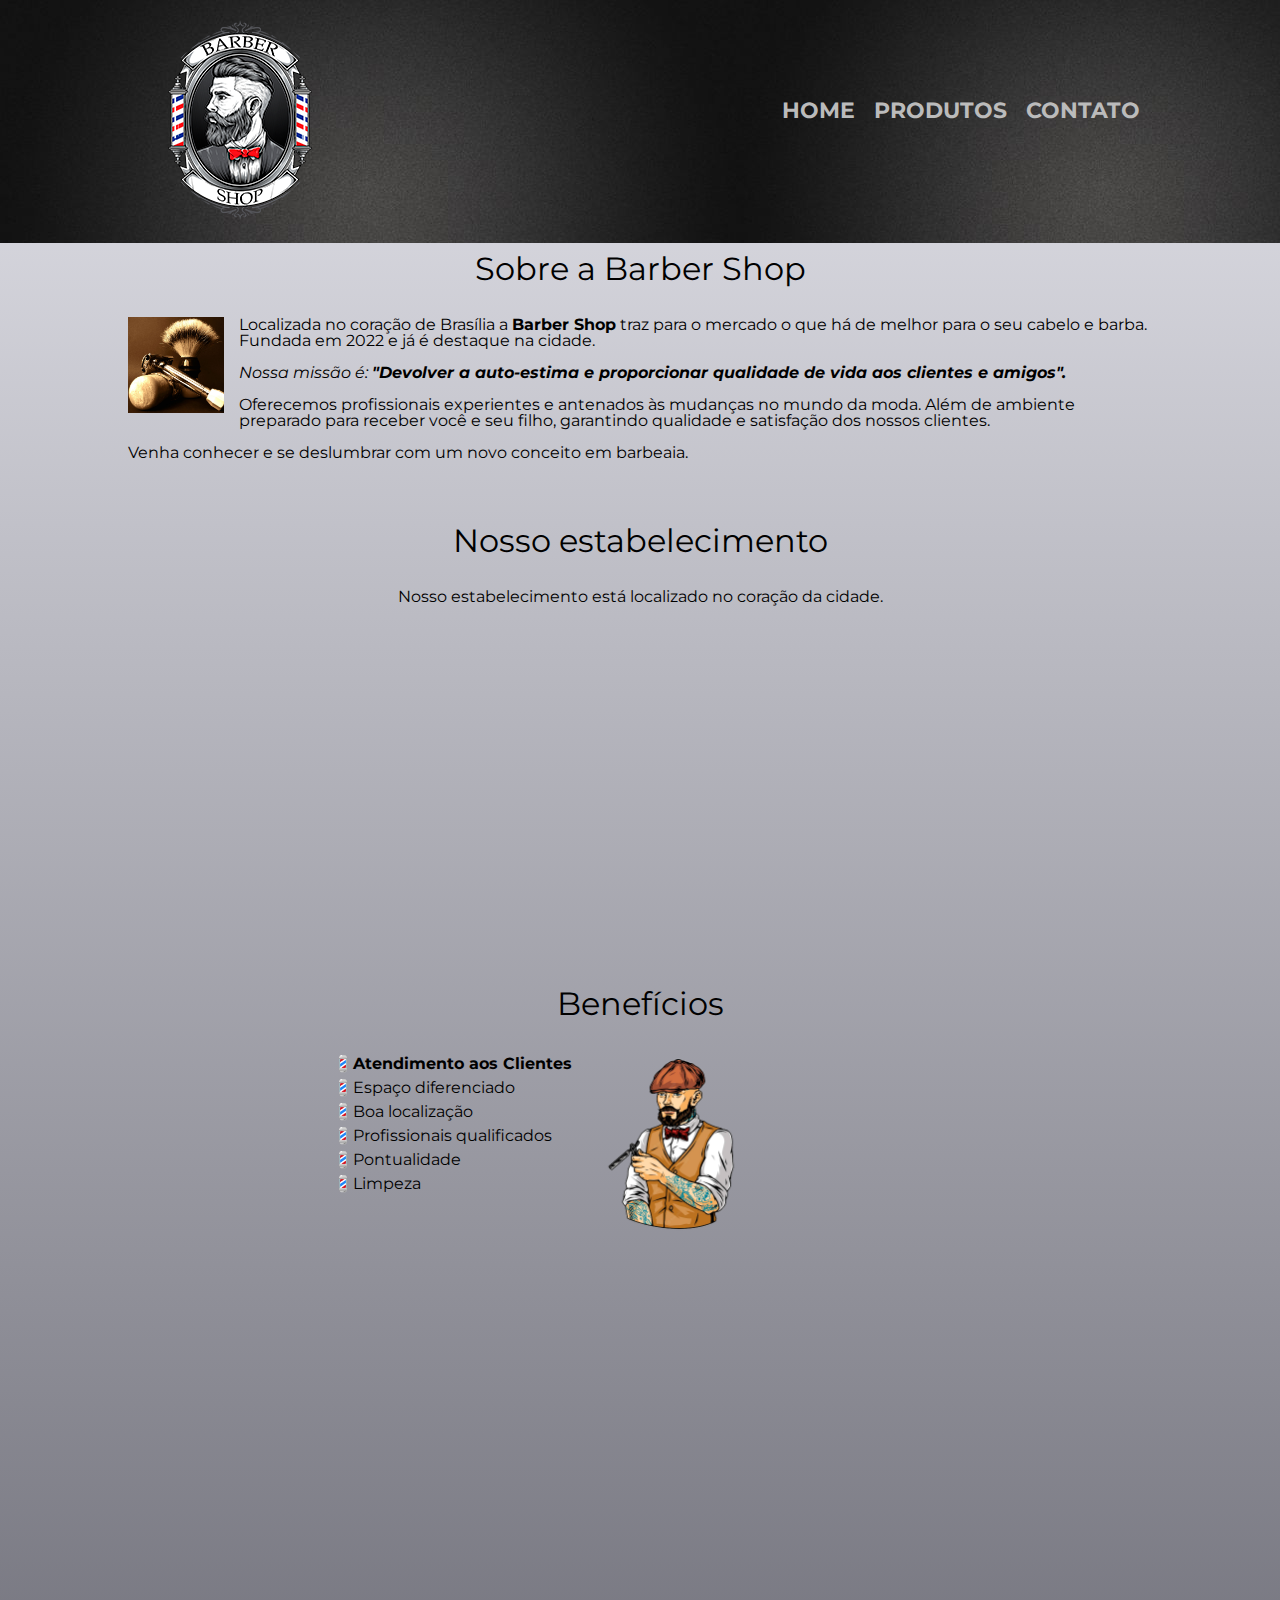
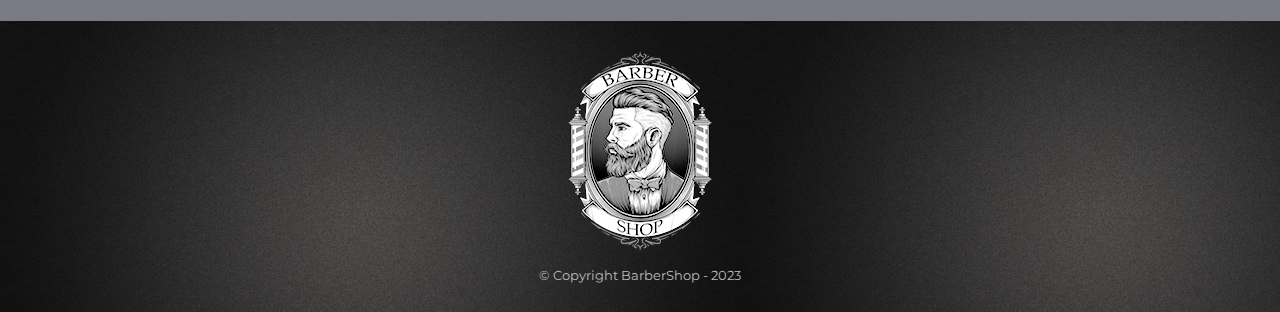
==== index.html @ 7c48771b "Versão 1.0 Barbearia Alura" ====
<!DOCTYPE html> 

<html lang="pt-br">
    <head>
        <meta charset="UTF-8">
        <title>Barber Shop</title>
        <link rel="stylesheet" href="reset.css">
        <link rel="stylesheet" href="style.css">
        <link href="https://fonts.googleapis.com/css2?family=Montserrat&display=swap" rel="stylesheet">
        <meta name="viewport" content="width=device-width">

    </head>

    <body>
        <header>
            <div class="caixa">
                <h1><img src="logo.png"></h1>    
                <nav>
                    <ul>
                        <li><a href="index.html" >home</a></li>
                        <li><a href="produtos.html">produtos</a></li>
                        <li><a href="contato.html" >contato</a></li>
                    </ul>
                </nav>
            </div>
        </header>

        <section class="principal">
            <h2 class="titulo-Principal">Sobre a Barber Shop </h2>

            <img class="utensilios" src="utensilios.jpg" alt="Utensilios de um barbeiro">

            <p>Localizada no coração de Brasília a <strong>Barber Shop</strong> traz para o mercado o que há de melhor para o seu cabelo e barba. 
            Fundada em 2022 e já é destaque na cidade.</p>
        
            <p id="missao"><em>Nossa missão é: <strong>"Devolver a auto-estima e proporcionar qualidade de vida aos clientes e amigos".</strong></em></p>
        
            <p>Oferecemos profissionais experientes e antenados às mudanças no mundo da moda. 
            Além de ambiente preparado para receber você e seu filho, 
            garantindo qualidade e satisfação dos nossos clientes.</p>
        
            <p>Venha conhecer e se deslumbrar com um novo conceito em barbeaia.</p>

        </section>
        <section class="mapa">
            <h3 class="titulo-Principal"> Nosso estabelecimento</h3>

            <p>Nosso estabelecimento está localizado no coração da cidade.</p>
            
            <iframe src="https://www.google.com/maps/embed?pb=!1m18!1m12!1m3!1d58513.70489917665!2d-46.72175464179694!3d-23.5646162!2m3!1f0!2f0!3f0!3m2!1
            i1024!2i768!4f13.1!3m3!1m2!1s0x94ce59541c6c79c3%3A0x36b90a85f0f8cb33!2sGrupo%20Alura!5e0!3m2!1spt-BR!2sbr!4v1674509324877!5m2!1spt-BR!2sbr" 
            width="100%" height="300px" style="border:0;" allowfullscreen="" loading="lazy" referrerpolicy="no-referrer-when-downgrade"></iframe>
        </section>

            <div class="conteudo-Beneficios">
                <section  class="beneficios">
                    <h3 class="titulo-Principal">Benefícios</h3>

                    <ul class="lista-Beneficios">
                        <li class="itens">Atendimento aos Clientes</li>
                        <li class="itens">Espaço diferenciado</li>
                        <li class="itens">Boa localização</li>
                        <li class="itens">Profissionais qualificados</li>
                        <li class="itens">Pontualidade</li>
                        <li class="itens">Limpeza</li>
                    </ul><img class="imagem-Beneficios" src="beneficios.png" alt="Barbeiro vetor">
            </div>

            <div class="video">
                <iframe width="100%" height="315" src="https://www.youtube.com/embed/rUi3I49-sis" title="YouTube video player" frameborder="0" 
                        allow="accelerometer; autoplay; clipboard-write; encrypted-media; gyroscope; picture-in-picture; web-share" allowfullscreen>
                </iframe>
            </div>
        </section>
        <footer>
            <img src="logo-branco.png">
            <p class="Copyright">&copy; Copyright BarberShop - 2023</p>
        </footer>
    </body>
</html>
---- style.css ----
body{
    font-family: 'Montserrat', sans-serif;
    background: linear-gradient(#e3e3ea,#676771);    
}

header {
    background: url("bg.jpg");;
    padding: 20px 0;
    margin: 0 0 10px 0;
}

.caixa {
    position: relative;
    width: 1000px;
    margin: 0 auto;
}

nav {
    position: absolute;
    top: 80px;
    right: 0;

}

nav li{
    display: inline;
    margin: 0 0 0 15px;

}

nav a {
    text-transform: uppercase;
    color: #BBBBBB;
    font-weight: bold;
    font-size: 22px;
    text-decoration: none;
} 

nav a:hover {
    color: #1100c9;
    text-decoration: underline;
}

section{
    margin: 0 10% 0 10%;
}
.produtos {
    width: 1000px;
    margin: 0 auto;
    padding: 50px 0;
}

.produtos li {
    display: inline-block;
    text-align: center;
    width: 30%;
    vertical-align: top;
    margin: 0 1.5%;
    padding: 30px 20px;
    box-sizing: border-box;
    border: 3px solid #000000;
    border-radius: 15px;
    background: #ffffff;
}

.produtos li:hover{
    border: 5px solid #000000;
}

.produtos li:hover h2{
    font-size: 35px;
}

.produtos h2{
    font-size: 30px;
    font-weight: bold;
}

.produtos-preco{
    font-size: 22px;
    font-weight: bold;
    margin-top: 10px;
}

.produtos-descricao{
    font-size: 18px;
}

footer {
    text-align: center;
    background: url("bg.jpg");
    padding: 30px 0;
}

.Copyright{
    color: #BBBBBB;
    font-size: 13px;
    margin: 15px 0 0;
}

.formulario {
    width: 1000px;
    margin: 0 auto;
    
}

.form  {
    margin: 40px 0;
}

form label, form legend {
    display: block;
    font-size: 20px;
    margin: 0 0 10px;
}

.input-padrao {
    display: block; 
    margin: 0 0 20px;
    padding: 5px 25px;
    width: 30%;
    ;
}

.checkbox{
    margin: 15px 0;
}

.enviar {
    width: 40%;
    padding: 5px 0px;
    margin: 15px 0;
    background: #8784ab;
    font-weight: bold;
    font-size: 15px;
    border-radius: 5px;
    transition: 0.5s all;
    cursor: pointer;
}

.enviar:hover {
    background: #2b219f;
    transform: scale(1.1);
}

table{
    margin: 20px 0 40px;
}

thead {
    background: #424242;
    color: #ffffff;
    font-weight: bold;
    font-size: 22px;
}

td, tr {
    border: 1px solid #000000;
    padding: 8px 12px;
    font-size: 17px;
}

/*Css da página inicial*/

.titulo-Principal{
    font-size: 2em;
    text-align: center;
    margin: 0 0 1em;
    clear: left;
}

.principal p {
    margin: 0 0 1em;
}

.principal strong{
    font-weight: bold;
}

.principal em{
    font-style: italic;
}

.utensilios{
    width: calc(5% + 45px);;
    float: left;
    margin: 0 15px 15px 0;
}
.mapa {
    padding: 3em 0;
}

.mapa p{
    margin: 0 0 2em;
    text-align: center;
}

.conteudo-Beneficios{
    width: 60%;
    margin: 0 auto;
}

.lista-Beneficios{
    width: 40%;
    display: inline-block;
    vertical-align: top;
}

.imagem-Beneficios{
    width: 30%;
    opacity: 1;
    transition: 1s;
}

.imagem-Beneficios{
    width: 30%;
}

.itens{
    line-height: 1.5;
}

.itens::before {
    content: "💈";
}

.itens:first-child{
    font-weight: bold;
}

.video {
    width: 40%;
    margin: 2em auto;
    transition: 500ms;
}

.video:hover{
    box-shadow: 0 5px 50px 0 #000000;
}

@media screen and (max-width: 480px) {
    .caixa, .principal, .conteudo-beneficios, .mapa-conteudo, .video {
        width: auto;
    }

    h1 {
        text-align: center;
    }

    nav {
        position: static;
    }

    .lista-beneficios, .imagem-beneficios {
        width: 100%;
    }
}
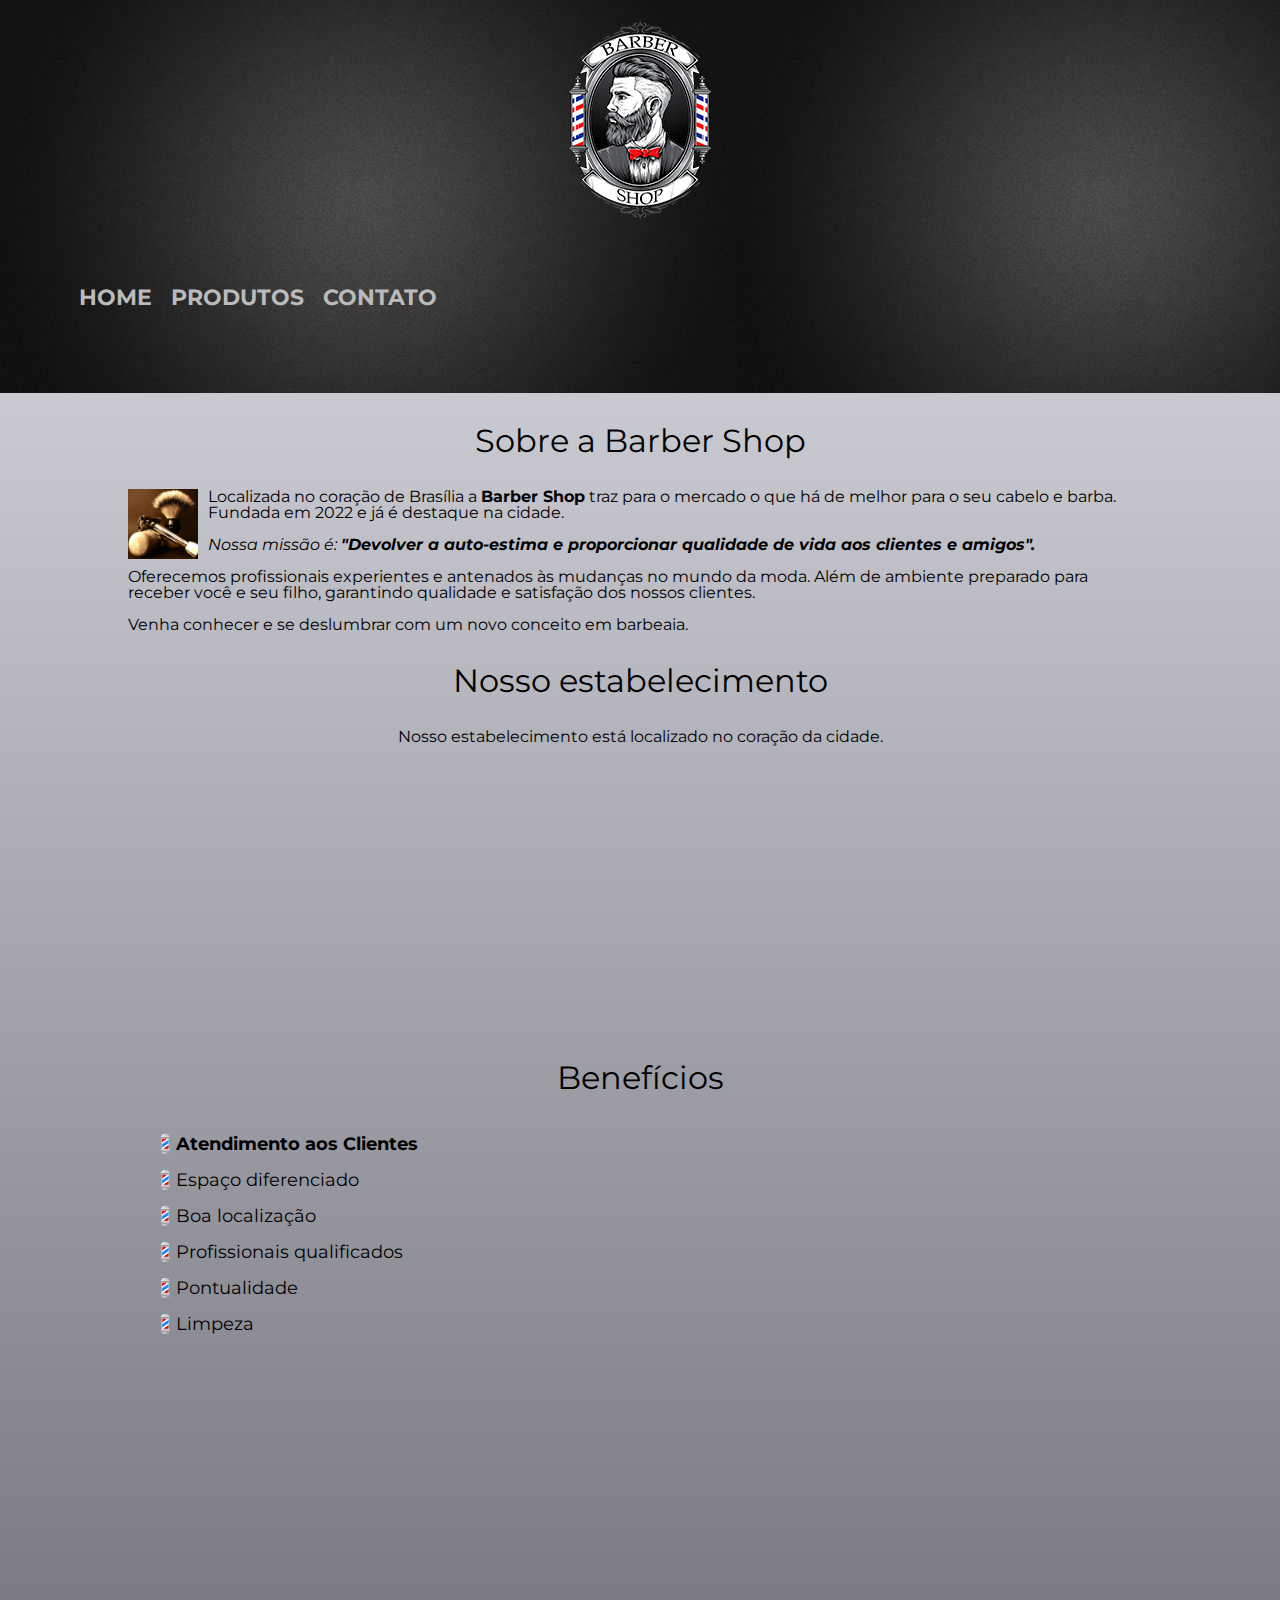
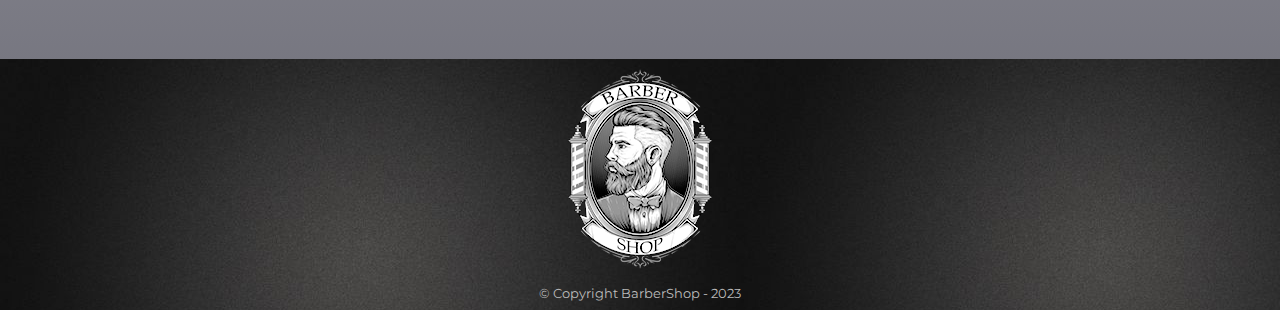
==== commit ccbbd25d: "Editando page home para mobile" ====
--- a/index.html
+++ b/index.html
@@ -30,16 +30,16 @@
 
             <img class="utensilios" src="utensilios.jpg" alt="Utensilios de um barbeiro">
 
-            <p>Localizada no coração de Brasília a <strong>Barber Shop</strong> traz para o mercado o que há de melhor para o seu cabelo e barba. 
+            <p> Localizada no coração de Brasília a <strong>Barber Shop</strong> traz para o mercado o que há de melhor para o seu cabelo e barba. 
             Fundada em 2022 e já é destaque na cidade.</p>
         
-            <p id="missao"><em>Nossa missão é: <strong>"Devolver a auto-estima e proporcionar qualidade de vida aos clientes e amigos".</strong></em></p>
+            <p id="missao"><em> Nossa missão é: <strong>"Devolver a auto-estima e proporcionar qualidade de vida aos clientes e amigos".</strong></em></p>
         
-            <p>Oferecemos profissionais experientes e antenados às mudanças no mundo da moda. 
+            <p> Oferecemos profissionais experientes e antenados às mudanças no mundo da moda. 
             Além de ambiente preparado para receber você e seu filho, 
             garantindo qualidade e satisfação dos nossos clientes.</p>
         
-            <p>Venha conhecer e se deslumbrar com um novo conceito em barbeaia.</p>
+            <p> Venha conhecer e se deslumbrar com um novo conceito em barbeaia.</p>
 
         </section>
         <section class="mapa">
@@ -49,7 +49,7 @@
             
             <iframe src="https://www.google.com/maps/embed?pb=!1m18!1m12!1m3!1d58513.70489917665!2d-46.72175464179694!3d-23.5646162!2m3!1f0!2f0!3f0!3m2!1
             i1024!2i768!4f13.1!3m3!1m2!1s0x94ce59541c6c79c3%3A0x36b90a85f0f8cb33!2sGrupo%20Alura!5e0!3m2!1spt-BR!2sbr!4v1674509324877!5m2!1spt-BR!2sbr" 
-            width="100%" height="300px" style="border:0;" allowfullscreen="" loading="lazy" referrerpolicy="no-referrer-when-downgrade"></iframe>
+            width="100%" height="250px" style="border:0;" allowfullscreen="" loading="lazy" referrerpolicy="no-referrer-when-downgrade"></iframe>
         </section>
 
             <div class="conteudo-Beneficios">
@@ -67,7 +67,7 @@
             </div>
 
             <div class="video">
-                <iframe width="100%" height="315" src="https://www.youtube.com/embed/rUi3I49-sis" title="YouTube video player" frameborder="0" 
+                <iframe width="100%" height="250" src="https://www.youtube.com/embed/rUi3I49-sis" title="YouTube video player" frameborder="0" 
                         allow="accelerometer; autoplay; clipboard-write; encrypted-media; gyroscope; picture-in-picture; web-share" allowfullscreen>
                 </iframe>
             </div>
--- a/style.css
+++ b/style.css
@@ -11,7 +11,7 @@
 
 .caixa {
     position: relative;
-    width: 1000px;
+    width: auto;
     margin: 0 auto;
 }
 
@@ -45,7 +45,7 @@
     margin: 0 10% 0 10%;
 }
 .produtos {
-    width: 1000px;
+    width: auto;
     margin: 0 auto;
     padding: 50px 0;
 }
@@ -99,7 +99,7 @@
 }
 
 .formulario {
-    width: 1000px;
+    width: auto;
     margin: 0 auto;
     
 }
@@ -165,7 +165,7 @@
 .titulo-Principal{
     font-size: 2em;
     text-align: center;
-    margin: 0 0 1em;
+    margin: 1em 0 1em;
     clear: left;
 }
 
@@ -182,12 +182,9 @@
 }
 
 .utensilios{
-    width: calc(5% + 45px);;
+    width: calc(5% + 45px);
     float: left;
     margin: 0 15px 15px 0;
-}
-.mapa {
-    padding: 3em 0;
 }
 
 .mapa p{
@@ -238,8 +235,8 @@
     box-shadow: 0 5px 50px 0 #000000;
 }
 
-@media screen and (max-width: 480px) {
-    .caixa, .principal, .conteudo-beneficios, .mapa-conteudo, .video {
+@media screen and (max-width: 4800px) {
+    .caixa, .principal, .conteudo-beneficios, .mapa-conteudo, .video, .footer, .produtos li, ul.produtos, .body, .main{
         width: auto;
     }
 
@@ -247,11 +244,67 @@
         text-align: center;
     }
 
+    .video {
+        width: 80%;
+    }
+
     nav {
         position: static;
-    }
-
-    .lista-beneficios, .imagem-beneficios {
-        width: 100%;
-    }
-}+        margin: 5%;
+
+    }
+
+    .utensilios{
+        width: 70px;
+        float: left;
+        margin: 0 10px 10px 0;
+    }
+    
+    .imagem-Beneficios {
+        display: none;
+    }
+
+
+    .produtos li {
+        display: block;
+        width: 50%; 
+        margin-left: auto;
+        margin-right: auto; 
+        margin-top: 10%;
+        padding: 10%;
+        
+    }
+
+    .conteudo-Beneficios{
+        width: 95%;
+        margin: 0 auto;
+    }
+
+    .lista-Beneficios{
+        width: 95%;
+       
+    }
+    .itens{
+       font-size: 18px;
+        line-height: 2;
+    }
+    
+   
+   .formulario {
+    width: auto;
+    margin: 10%;
+}
+
+.input-padrao {
+    display: block; 
+    margin: 0 0 15px;
+    padding: 10px 20px;
+    width: 85%;
+}
+
+    footer {
+        text-align: center;
+        background: url("bg.jpg");
+        padding: 10px 0;
+    }
+}
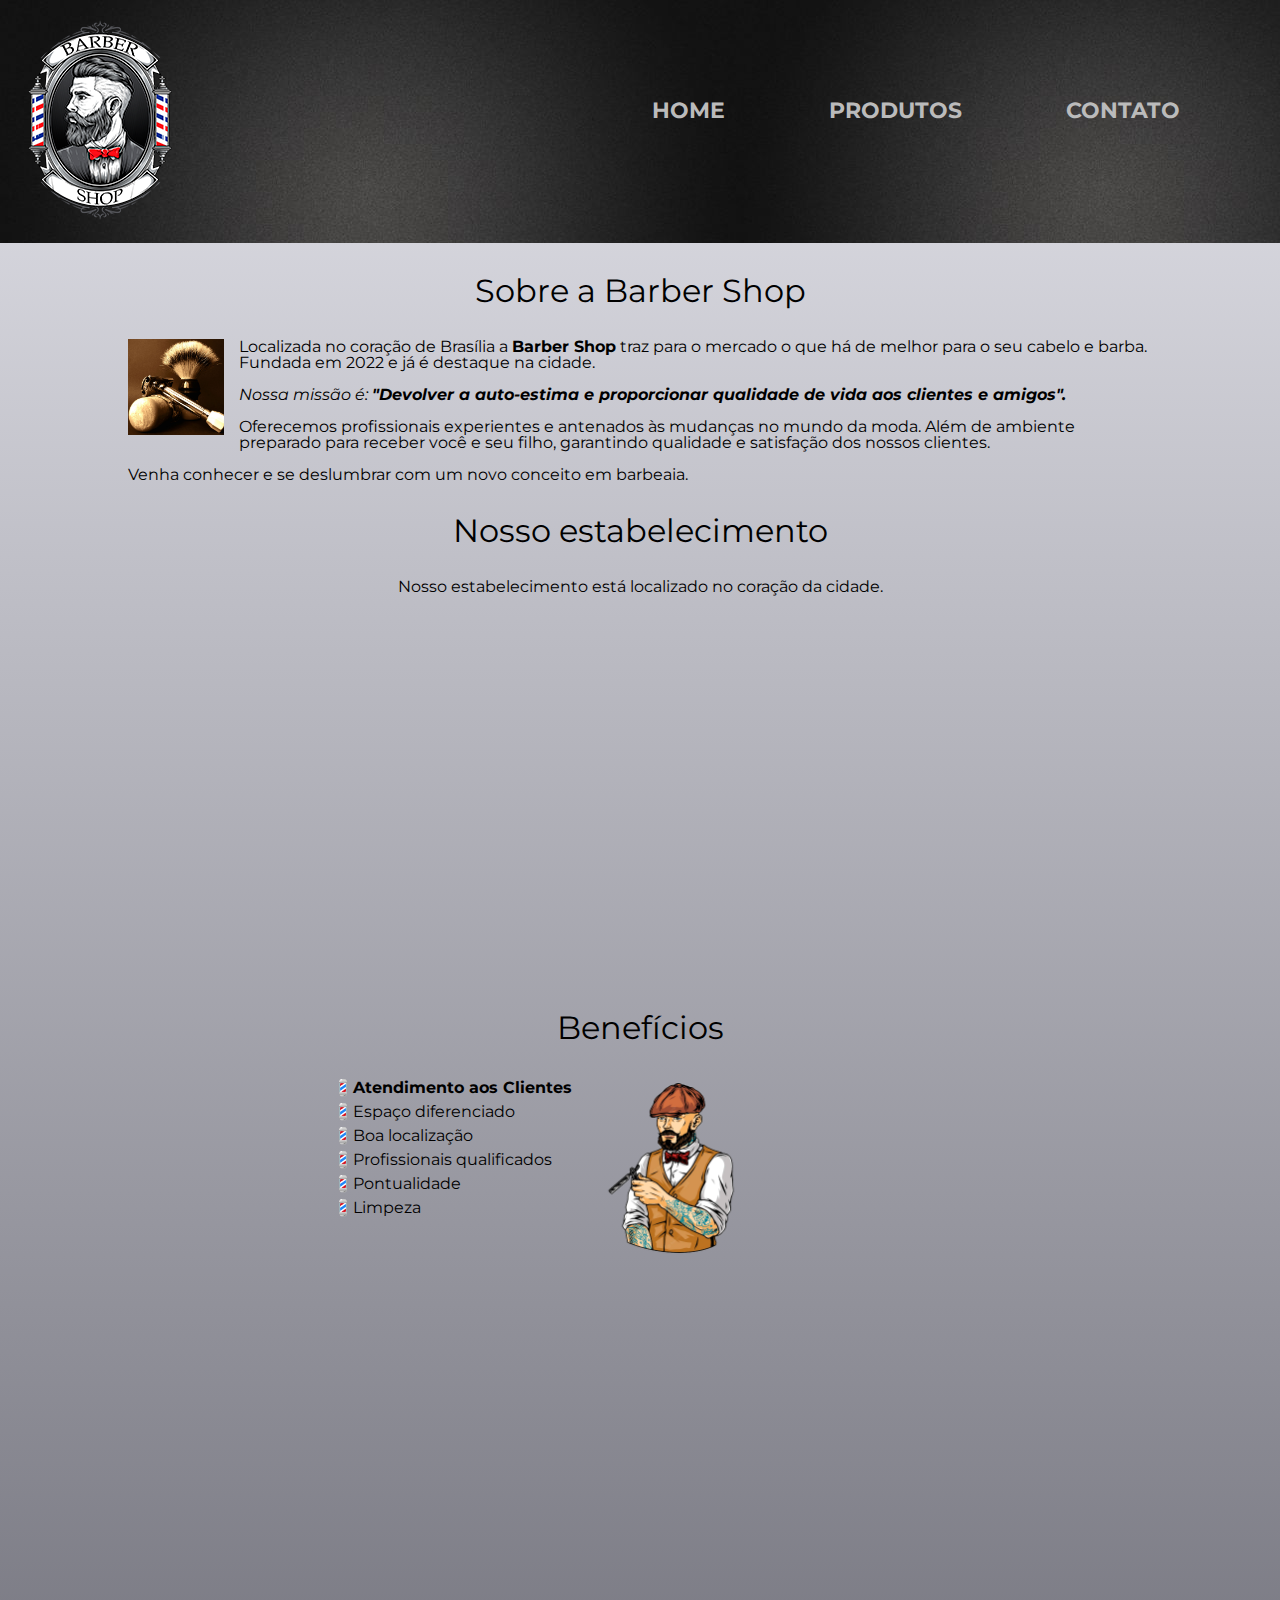
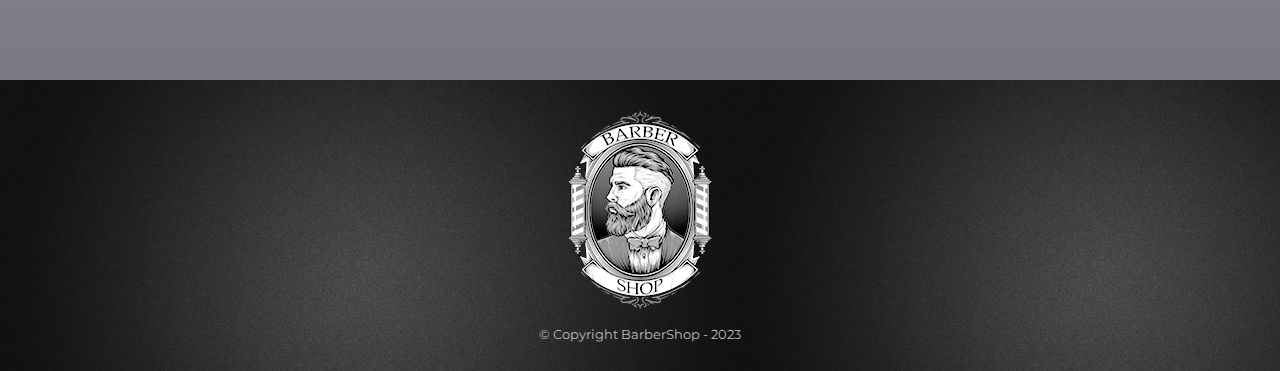
==== commit d3e61ba8: "alterado Produtos e contato mobile" ====
--- a/index.html
+++ b/index.html
@@ -49,7 +49,7 @@
             
             <iframe src="https://www.google.com/maps/embed?pb=!1m18!1m12!1m3!1d58513.70489917665!2d-46.72175464179694!3d-23.5646162!2m3!1f0!2f0!3f0!3m2!1
             i1024!2i768!4f13.1!3m3!1m2!1s0x94ce59541c6c79c3%3A0x36b90a85f0f8cb33!2sGrupo%20Alura!5e0!3m2!1spt-BR!2sbr!4v1674509324877!5m2!1spt-BR!2sbr" 
-            width="100%" height="250px" style="border:0;" allowfullscreen="" loading="lazy" referrerpolicy="no-referrer-when-downgrade"></iframe>
+            width="100%" height="350px" style="border:0;" allowfullscreen="" loading="lazy" referrerpolicy="no-referrer-when-downgrade"></iframe>
         </section>
 
             <div class="conteudo-Beneficios">
@@ -67,7 +67,7 @@
             </div>
 
             <div class="video">
-                <iframe width="100%" height="250" src="https://www.youtube.com/embed/rUi3I49-sis" title="YouTube video player" frameborder="0" 
+                <iframe width="100%" height="350px" src="https://www.youtube.com/embed/rUi3I49-sis" title="YouTube video player" frameborder="0" 
                         allow="accelerometer; autoplay; clipboard-write; encrypted-media; gyroscope; picture-in-picture; web-share" allowfullscreen>
                 </iframe>
             </div>
--- a/style.css
+++ b/style.css
@@ -24,7 +24,7 @@
 
 nav li{
     display: inline;
-    margin: 0 0 0 15px;
+    margin: 0 100px 0 0;
 
 }
 
@@ -235,8 +235,8 @@
     box-shadow: 0 5px 50px 0 #000000;
 }
 
-@media screen and (max-width: 4800px) {
-    .caixa, .principal, .conteudo-beneficios, .mapa-conteudo, .video, .footer, .produtos li, ul.produtos, .body, .main{
+@media screen and (max-width: 480px) {
+    .caixa, .principal, .conteudo-beneficios, .mapa-conteudo, .video, .footer, .body, .main{
         width: auto;
     }
 
@@ -244,15 +244,22 @@
         text-align: center;
     }
 
-    .video {
-        width: 80%;
-    }
-
     nav {
         position: static;
-        margin: 5%;
-
-    }
+        margin: 10px;
+       text-align: center;
+
+    }
+
+    nav li{
+        display: inline;
+        margin: 0 0 0 10px;
+    }
+
+    nav a {
+        font-size: 20px;
+    } 
+    
 
     .utensilios{
         width: 70px;
@@ -264,17 +271,22 @@
         display: none;
     }
 
+    .video{
+        width: 80%;
+    }
 
     .produtos li {
         display: block;
-        width: 50%; 
-        margin-left: auto;
-        margin-right: auto; 
-        margin-top: 10%;
+        width: 85%; 
+        margin: 8%;
         padding: 10%;
         
     }
 
+    .cabelo, .barba, .cabelo-barba {
+        width: 90%;
+    }
+        
     .conteudo-Beneficios{
         width: 95%;
         margin: 0 auto;
@@ -302,9 +314,21 @@
     width: 85%;
 }
 
+.enviar {
+    display: inline-block; 
+    padding: 10px 20px;
+    width: 100%;
+
+}
+
+table{
+    margin: 20px 15% 40px 15%;
+}
+
     footer {
         text-align: center;
         background: url("bg.jpg");
         padding: 10px 0;
-    }
-}
+        
+    }
+}
